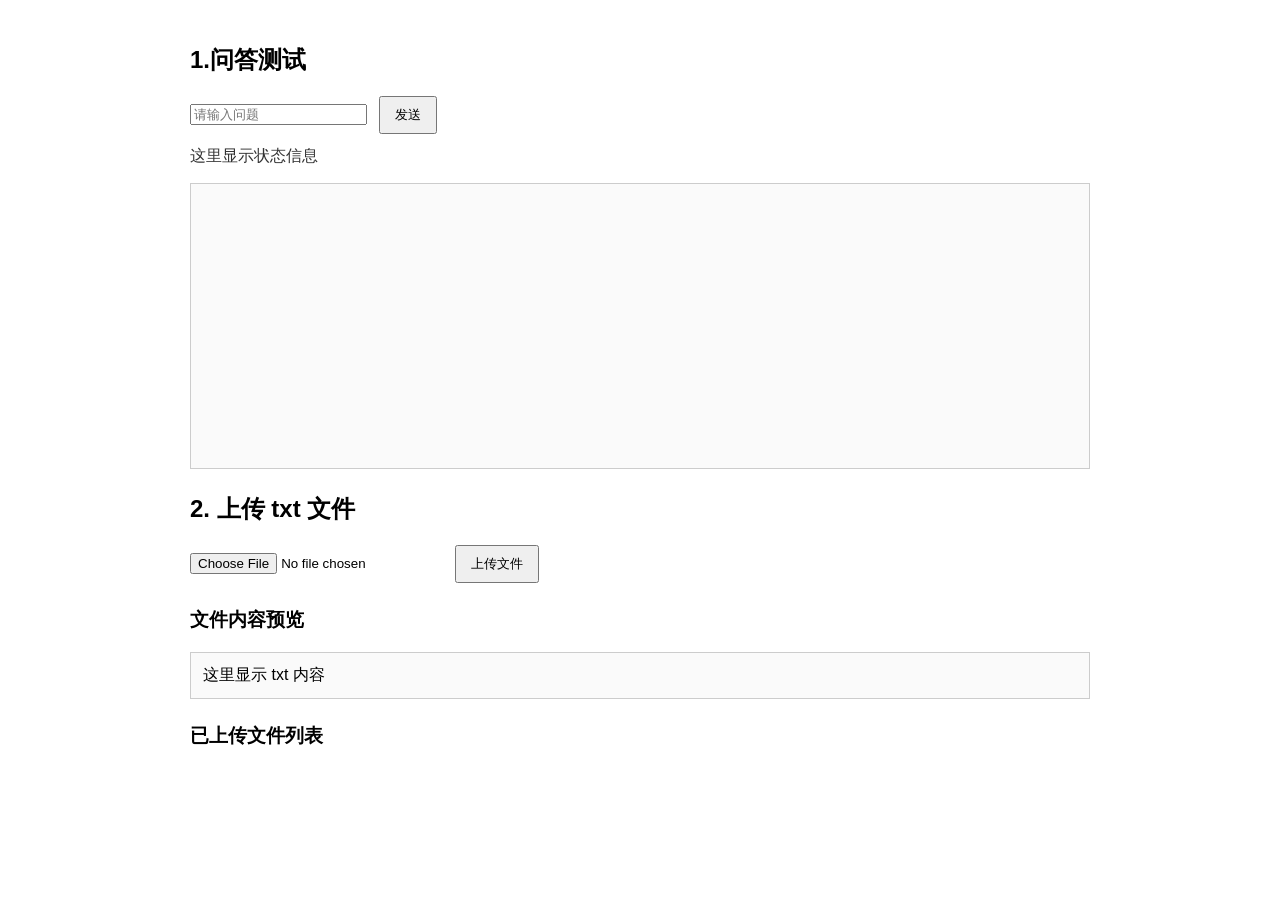
==== static/07.html @ 31447c44 "1.0" ====
<!DOCTYPE html>
<html lang="en">

<head>
    <meta charset="UTF-8">
    <meta name="viewport" content="width=device-width, initial-scale=1.0">
    <title>问答</title>
    <style>
        body {
            font-family: Arial, sans-serif;
            padding: 20px;
            max-width: 900px;
            margin: 0 auto;
        }

        h2,
        h3 {
            margin-top: 24px;
        }

        .row {
            margin-bottom: 12px;
        }

        button {
            padding: 8px 14px;
            margin-left: 8px;
            cursor: pointer;
        }

        button:disabled {
            cursor: not-allowed;
            opacity: 0.6;
        }

        #result {
            margin-top: 12px;
            color: #333;
        }

        #chatBox {
            margin-top: 12px;
            border: 1px solid #ccc;
            height: 260px;
            padding: 12px;
            overflow-y: auto;
            background: #fafafa;
        }

        .msg {
            margin: 8px 0;
            white-space: pre-wrap;
        }

        .user-msg {
            color: #1d4ed8;
        }

        .ai-msg {
            color: #15803d;
        }

        .loading-msg {
            background: #f3f4f6;
            color: #666;
            font-style: italic;
        }

        #textPreview {
            margin-top: 12px;
            border: 1px solid #ccc;
            max-height: 120px;
            padding: 12px;
            background: #fafafa;
            white-space: pre-wrap;
        }

        #fileList {
            margin-top: 12px;
            padding-left: 20px;
        }

        li {
            margin: 6px 0;
        }
    </style>
</head>

<body>
    <h2>1.问答测试</h2>
    <div class="row">
        <input type="text" id="questionInput" placeholder="请输入问题">
        <button id="sendBtn">发送</button>
    </div>

    <p id="result">这里显示状态信息</p>
    <div id="chatBox"></div>
    <h2>2. 上传 txt 文件</h2>

    <div class="row">
        <input type="file" id="fileInput" accept=".txt">
        <button id="uploadBtn">上传文件</button>
    </div>

    <h3>文件内容预览</h3>
    <div id="textPreview">这里显示 txt 内容</div>

    <h3>已上传文件列表</h3>
    <ul id="fileList"></ul>

    <script>
        const questionInput = document.querySelector("#questionInput");
        const sendBtn = document.querySelector("#sendBtn");
        const result = document.querySelector("#result");
        const chatBox = document.querySelector("#chatBox");
        const fileInput = document.querySelector("#fileInput");
        const uploadBtn = document.querySelector("#uploadBtn");
        const textPreview = document.querySelector("#textPreview");
        const fileList = document.querySelector("#fileList");

        function scrollToBottom() {
            chatBox.scrollTop = chatBox.scrollHeight;
            // console.log(chatBox.scrollHeight);

        }
        function appendMessage(role, text) {
            const p = document.createElement("p");
            p.classList.add("msg");

            if (role === "user") {
                p.classList.add("user-msg");
                p.innerText = "我：" + text;
            } else if (role === "loading") {
                p.classList.add("loading-msg");
                p.innerText = "AI: " + text;
            }
            else {
                p.classList.add("ai-msg");
                p.innerText = "AI: " + text;
            }

            chatBox.appendChild(p);
            scrollToBottom();

            return p;
        }
        function renderFileList(files) {
            fileList.innerHTML = "";
            for (const fileName of files) {
                const li = document.createElement("li")
                const a = document.createElement("a");

                a.innerText = fileName;
                a.href = "/uploads/" + encodeURIComponent(fileName);
                a.target = "_blank";

                li.appendChild(a);
                fileList.appendChild(li);
            }
        }
        async function loadFiles() {
            try {
                const response = await fetch("/users/files");
                const data = await response.json();
                renderFileList(data.files)
            } catch (error) {
                console.log("获取列表失败: ", error);

            }
        }

        async function sendQuestion() {
            try {
                const text = questionInput.value.trim();

                if (text === "") {
                    result.innerText = "请输入内容";
                    return;
                }

                sendBtn.disabled = true;
                sendBtn.innerText = "发送中";
                result.innerText = "AI 正在思考...";
                appendMessage("user", text);
                questionInput.value = "";

                const loadingElement = appendMessage("loading", "正在思考...");

                const response = await fetch("/users/ask", {
                    method: "POST",
                    headers: {
                        "Content-Type": "application/json"
                    },
                    body: JSON.stringify({
                        question: text
                    })
                });

                let data = {};
                try {
                    data = await response.json();
                } catch {
                    data = {};
                }


                if (!response.ok) {
                    result.innerText = data.detail || `请求失败,状态码:${response.status}`;
                    loadingElement.className = "msg ai-msg";
                    loadingElement.innerText = "AI:" + (data.detail || "请求失败");
                    scrollToBottom();
                    return;
                }

                result.innerText = "发送成功";
                loadingElement.className = "msg ai-msg";
                loadingElement.innerText = "AI:" + data.msg;
                scrollToBottom;
            } catch (error) {
                console.log("发送问题失败:", error);
                result.innerText = "网络失败，无法连接后端";
                appendMessage("ai", "网络错误，无法连接后端");

            } finally {
                sendBtn.disabled = false;
                sendBtn.innerText = "发送";

            }
        }
        async function uploadFile() {
            try {
                const file = fileInput.files[0];

                if (!file) {
                    result.innerText = "请先选择文件";
                    return;
                }

                const lowerName = file.name.toLowerCase();
                if (!lowerName.endsWith(".txt")) {
                    result.innerText = "现在只允许上传 txt 文件";
                    return;
                }

                uploadBtn.disabled = true;
                uploadBtn.innerText = "上传中...";
                result.innerText = "文件上传中...";

                const formData = new FormData();
                formData.append("file", file);

                const response = await fetch("/users/upload", {
                    method: "POST",
                    body: formData
                });
                let data = {};
                try {
                    data = await response.json();
                } catch {
                    data = {};
                }

                if (!response.ok) {
                    result.innerText = data.detail || `上传失败，状态码：${response.status}`;
                    return;
                }

                result.innerText = data.msg;
                textPreview.innerText = data.text;
                fileInput.value = "";
                await loadFiles();
            } catch (error) {
                console.log("上传失败：", error);
                result.innerText = "网络错误，上传失败";

            } finally {
                uploadBtn.disabled = false;
                uploadBtn.innerText = "上传文件";
            }


        }
        sendBtn.addEventListener("click", sendQuestion);
        uploadBtn.addEventListener("click", uploadFile);
        questionInput.addEventListener("keydown", function (event) {
            if (event.key === "Enter") {
                sendQuestion();
            }
        });
        loadFiles();
    </script>
</body>

</html>
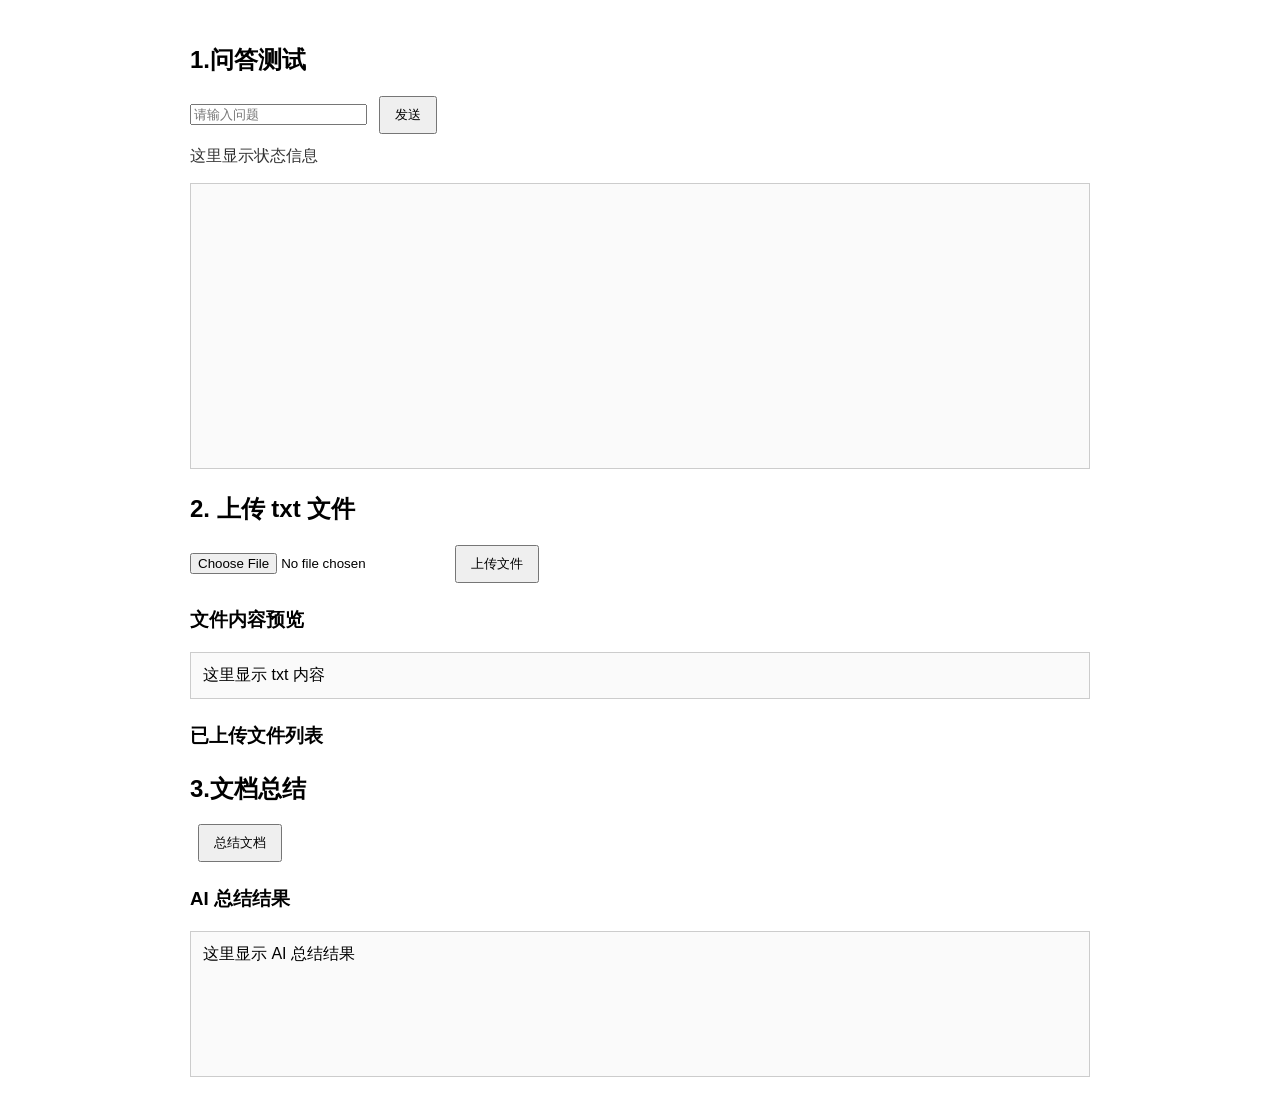
==== commit 60f52756: "1.3" ====
--- a/static/07.html
+++ b/static/07.html
@@ -73,6 +73,7 @@
             padding: 12px;
             background: #fafafa;
             white-space: pre-wrap;
+            overflow-y: auto;
         }
 
         #fileList {
@@ -82,6 +83,15 @@
 
         li {
             margin: 6px 0;
+        }
+
+        #summaryBox {
+            margin-top: 12px;
+            border: 1px solid #ccc;
+            min-height: 120px;
+            padding: 12px;
+            background: #fafafa;
+            white-space: pre-wrap;
         }
     </style>
 </head>
@@ -108,6 +118,11 @@
     <h3>已上传文件列表</h3>
     <ul id="fileList"></ul>
 
+    <h2>3.文档总结</h2>
+    <button id="summaryBtn">总结文档</button>
+
+    <h3>AI 总结结果</h3>
+    <div id="summaryBox">这里显示 AI 总结结果</div>
     <script>
         const questionInput = document.querySelector("#questionInput");
         const sendBtn = document.querySelector("#sendBtn");
@@ -117,9 +132,11 @@
         const uploadBtn = document.querySelector("#uploadBtn");
         const textPreview = document.querySelector("#textPreview");
         const fileList = document.querySelector("#fileList");
-
-        function scrollToBottom() {
-            chatBox.scrollTop = chatBox.scrollHeight;
+        const summaryBtn = document.querySelector("#summaryBtn");
+        const summaryBox = document.querySelector("#summaryBox");
+
+        function scrollToBottom(func) {
+            func.scrollTop = func.scrollHeight;
             // console.log(chatBox.scrollHeight);
 
         }
@@ -140,7 +157,7 @@
             }
 
             chatBox.appendChild(p);
-            scrollToBottom();
+            scrollToBottom(chatBox);
 
             return p;
         }
@@ -280,6 +297,56 @@
 
 
         }
+
+        async function summarizeText() {
+            try {
+                const text = textPreview.innerText.trim();
+                if (text === "" || text === "这里显示 txt 内容") {
+                    result.innerText = "请先上传 txt 文件";
+                    return;
+                }
+
+                summaryBtn.disabled = true;
+                summaryBtn.innerText = "总结中...";
+                result.innerText = "AI 正在总结文档...";
+                summaryBox.innerText = "总结中，请稍等...";
+
+                const response = await fetch("/users/summarize", {
+                    method: "POST",
+                    headers: {
+                        "Content-Type": "application/json"
+                    },
+                    body: JSON.stringify({
+                        text: text
+                    })
+                });
+
+                let data = {};
+                try {
+                    data = await response.json();
+                } catch {
+                    data = {};
+                }
+
+                if (!response.ok) {
+                    result.innerText = data.detail || `总结失败，状态码：${response.status}`;
+                    summaryBox.innerText = data.detail || "总结失败";
+                    return;
+                }
+
+                result.innerText = "总结成功";
+                summaryBox.innerText = data.summary;
+            } catch (error) {
+                console.log("总结失败：", error);
+                result.innerText = "网络错误，总结失败";
+                summaryBox.innerText = "网络错误，总结失败";
+            } finally {
+                summaryBtn.disabled = false;
+                summaryBtn.innerText = "总结文档";
+            }
+        }
+
+        summaryBtn.addEventListener("click", summarizeText);
         sendBtn.addEventListener("click", sendQuestion);
         uploadBtn.addEventListener("click", uploadFile);
         questionInput.addEventListener("keydown", function (event) {
